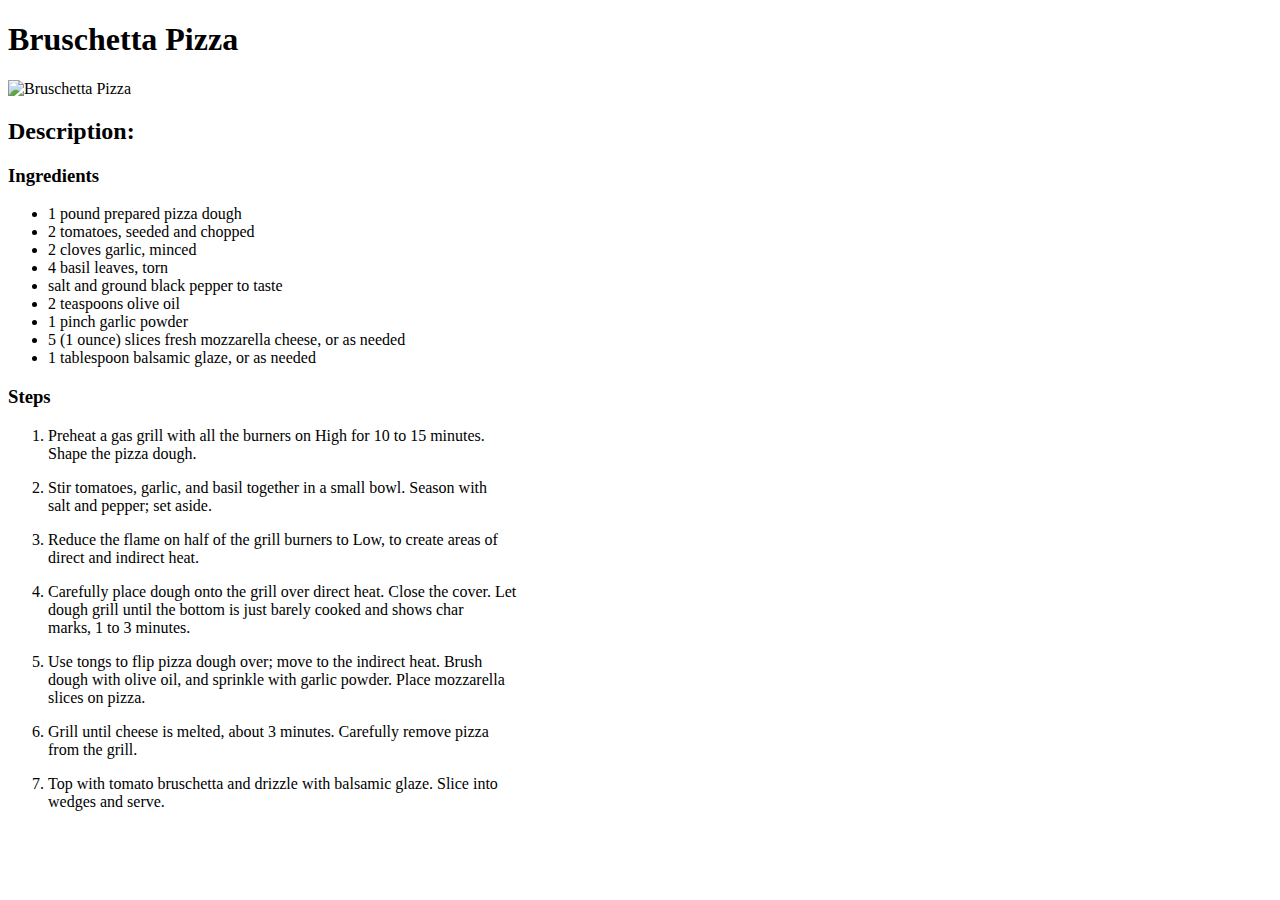
==== bruschetta_pizza.html @ 42f7b7df "testing gh pages" ====
<!DOCTYPE html>
<html lang="en">
    <head>
        <meta charset="UTF-8">
        <title>Bruschetta Pizza</title>
    </head>
    <body>
        <h1>Bruschetta Pizza</h1>
        <img src="https://www.allrecipes.com/thmb/z94_V-jtio8FxWkok5_rksB9Mlg=/750x0/filters:no_upscale():max_bytes(150000):strip_icc():format(webp)/7503843_Bruschetta-Pizza_TheDailyGourmet_4x3-b5cc56213253471db4b1b6a1287f4376.jpg" alt="Bruschetta Pizza">
        <h2>Description:</h2>
        <h3>Ingredients</h3>
        <ul> 
            <li>1 pound prepared pizza dough</li>
            <li>2 tomatoes, seeded and chopped</li>
            <li>2 cloves garlic, minced</li>
            <li>4 basil leaves, torn</li>
            <li>salt and ground black pepper to taste</li>
            <li>2 teaspoons olive oil</li>
            <li>1 pinch garlic powder</li>
            <li>5 (1 ounce) slices fresh mozzarella cheese, or as needed</li>
            <li>1 tablespoon balsamic glaze, or as needed</li>
        </ul>

        <h3>Steps</h3>
        <ol>
            <li>          
                <p>Preheat a gas grill with all the burners on High for 10 to 15 minutes.<br>
                    Shape the pizza dough.
                </p>
            </li>

            <li>        
                <p>Stir tomatoes, garlic, and basil together in a small bowl. Season with<br>
                    salt and pepper; set aside.
                </p>
            </li>

            <li>         
                <p>Reduce the flame on half of the grill burners to Low, to create areas of<br>
                    direct and indirect heat.
                </p>
            </li>

            <li>
                <p>Carefully place dough onto the grill over direct heat. Close the cover. Let<br>
                    dough grill until the bottom is just barely cooked and shows char<br>
                    marks, 1 to 3 minutes.</p>
            </li>

            <li>
                <p>Use tongs to flip pizza dough over; move to the indirect heat. Brush<br>
                    dough with olive oil, and sprinkle with garlic powder. Place mozzarella<br>
                    slices on pizza.</p>
            </li>

            <li>
                <p>Grill until cheese is melted, about 3 minutes. Carefully remove pizza<br>
                    from the grill.</p>
            </li>

            <li>
                <p>Top with tomato bruschetta and drizzle with balsamic glaze. Slice into<br> 
                    wedges and serve.</p>
            </li>
        </ol>
    </body>
</html>
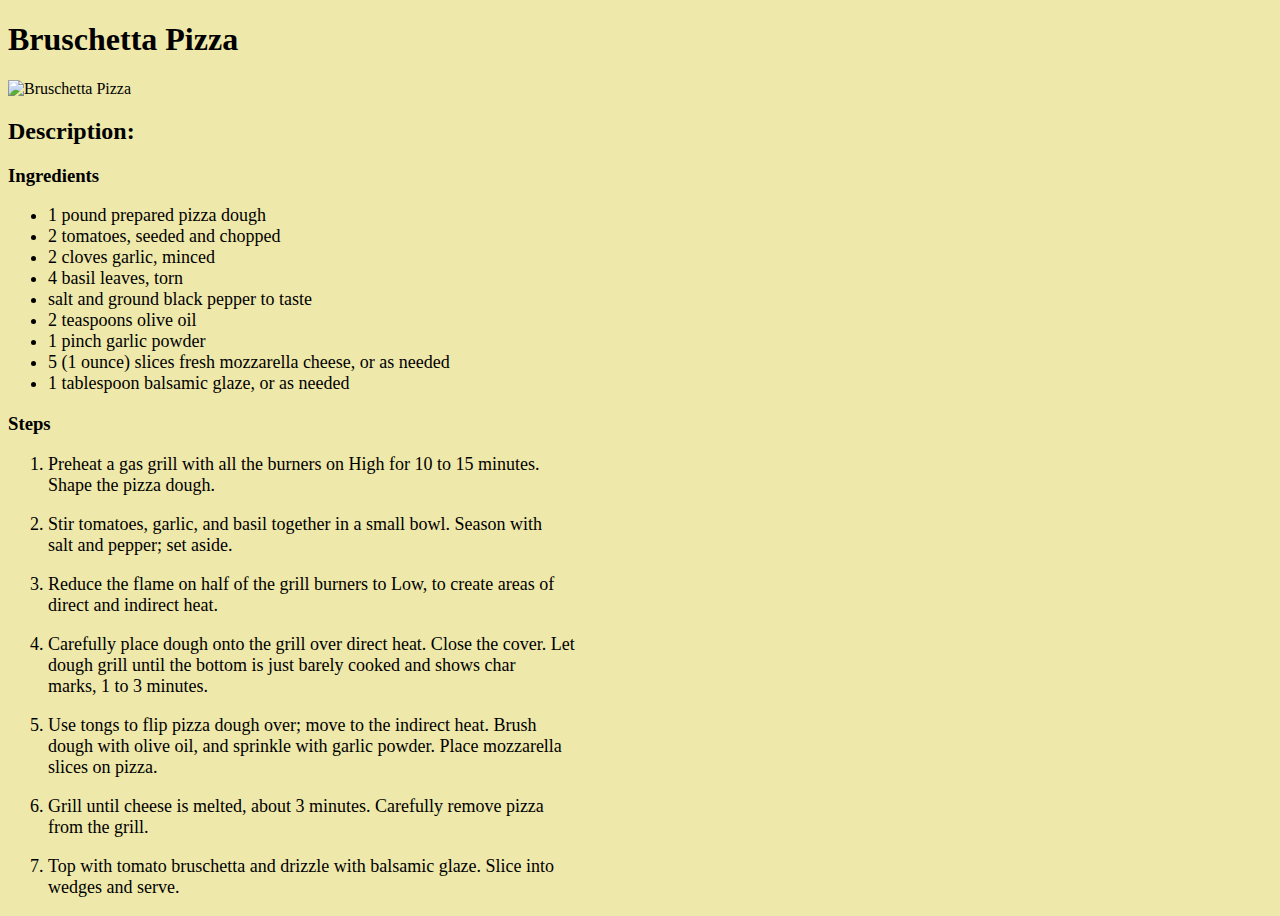
==== commit 1ddfa1be: "Updated with some CSS styling" ====
--- a/bruschetta_pizza.html
+++ b/bruschetta_pizza.html
@@ -1,6 +1,7 @@
 <!DOCTYPE html>
 <html lang="en">
     <head>
+        <link rel="stylesheet" href="./styles_pizza.css"/>
         <meta charset="UTF-8">
         <title>Bruschetta Pizza</title>
     </head>
--- a/styles_pizza.css
+++ b/styles_pizza.css
@@ -0,0 +1,7 @@
+* {
+    background-color: palegoldenrod;
+}
+
+ul, ol {
+    font-size:large;
+}